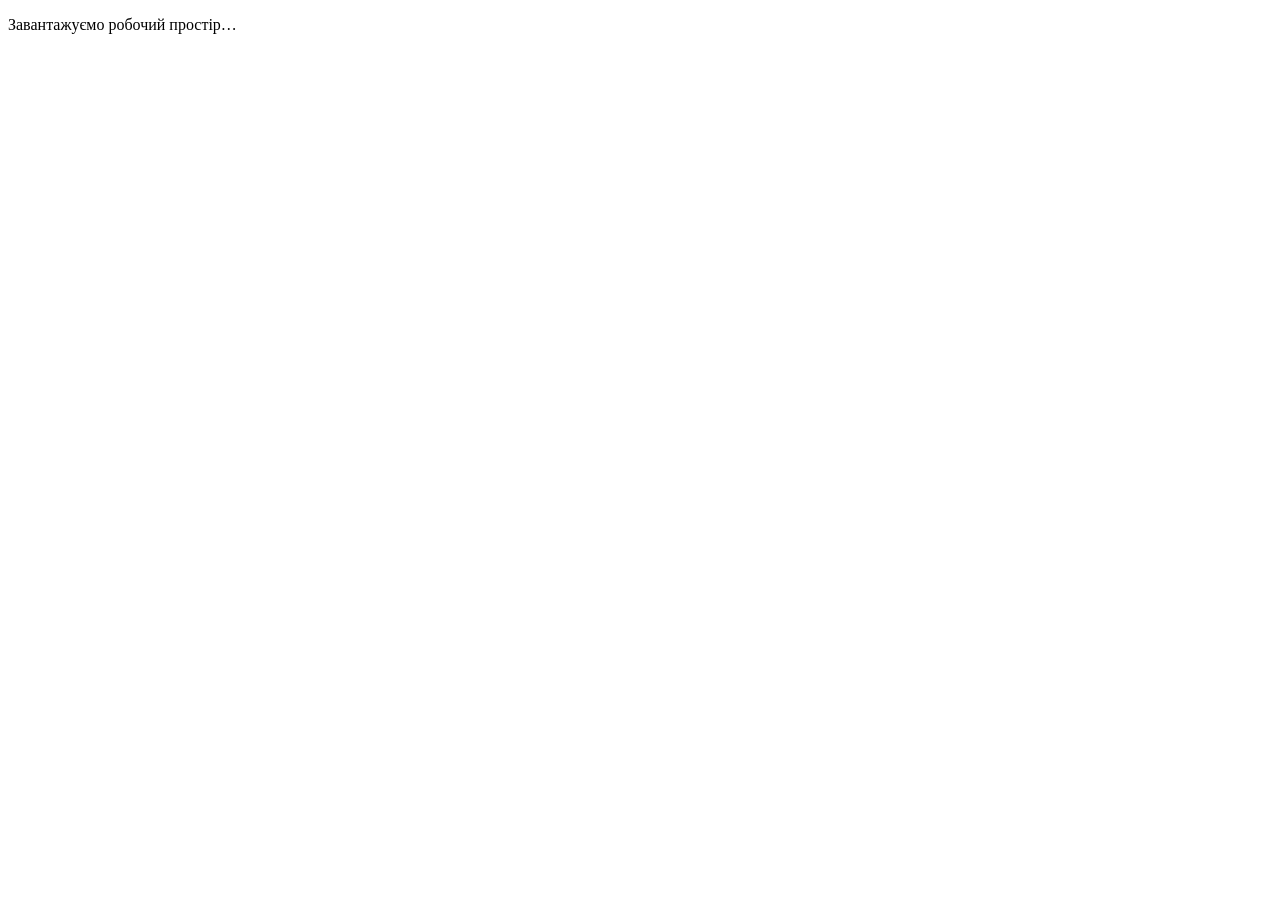
==== src/main/resources/static/index.html @ 2622a699 "init" ====
<!doctype html>
<html lang="uk">
  <head>
    <meta charset="utf-8" />
    <meta name="viewport" content="width=device-width, initial-scale=1" />
    <meta name="theme-color" content="#355b43" />
    <title>Тихий двір — керування готелями</title>
    <link rel="stylesheet" href="/styles.css" />
    <!-- The module entry point owns navigation; no inline scripts are needed. -->
    <script type="module" src="/js/app.js"></script>
  </head>
  <body>
    <div id="app"><p class="loading">Завантажуємо робочий простір…</p></div>
    <div id="notice" role="status" aria-live="polite" hidden></div>
    <!-- One shared native dialog hosts the resource forms. -->
    <dialog id="modal">
      <div class="dialog-top">
        <h2 id="modal-title"></h2>
        <button id="close-modal" class="icon-button" aria-label="Закрити">
          ×
        </button>
      </div>
      <div id="modal-content"></div>
    </dialog>
  </body>
</html>
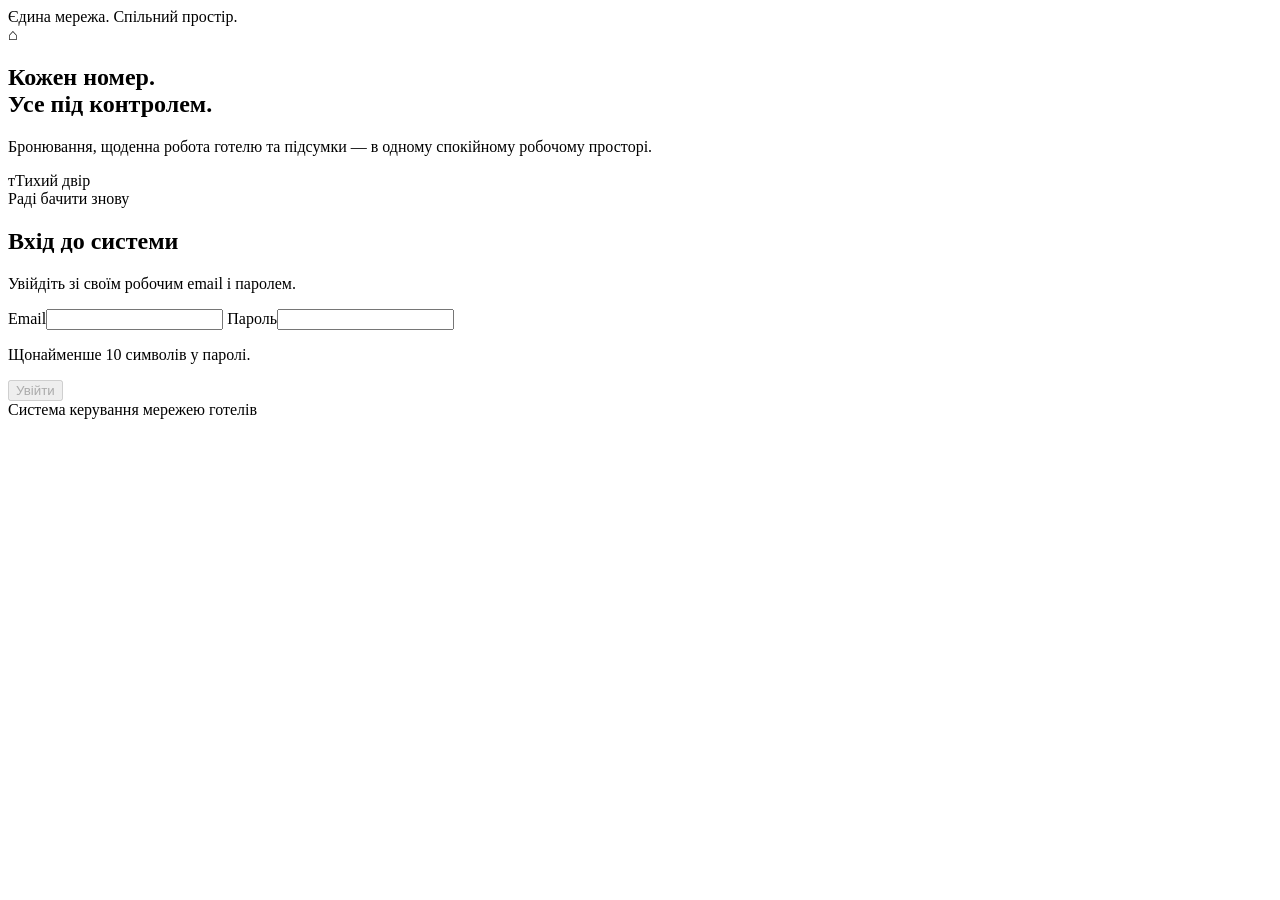
==== commit 46417104: "Separate HTML pages and templates from JavaScript controllers" ====
--- a/src/main/resources/static/index.html
+++ b/src/main/resources/static/index.html
@@ -4,23 +4,51 @@
     <meta charset="utf-8" />
     <meta name="viewport" content="width=device-width, initial-scale=1" />
     <meta name="theme-color" content="#355b43" />
-    <title>Тихий двір — керування готелями</title>
+    <title>Вхід — Тихий двір</title>
     <link rel="stylesheet" href="/styles.css" />
-    <!-- The module entry point owns navigation; no inline scripts are needed. -->
-    <script type="module" src="/js/app.js"></script>
+    <script type="module" src="/js/pages/login.js"></script>
   </head>
   <body>
-    <div id="app"><p class="loading">Завантажуємо робочий простір…</p></div>
-    <div id="notice" role="status" aria-live="polite" hidden></div>
-    <!-- One shared native dialog hosts the resource forms. -->
-    <dialog id="modal">
-      <div class="dialog-top">
-        <h2 id="modal-title"></h2>
-        <button id="close-modal" class="icon-button" aria-label="Закрити">
-          ×
-        </button>
-      </div>
-      <div id="modal-content"></div>
-    </dialog>
+    <div class="auth-shell">
+      <section class="auth-intro">
+        <div class="eyebrow">Єдина мережа. Спільний простір.</div>
+        <div class="auth-ornament" aria-hidden="true">⌂</div>
+        <h2>Кожен номер.<br />Усе під контролем.</h2>
+        <p>
+          Бронювання, щоденна робота готелю та підсумки — в одному спокійному
+          робочому просторі.
+        </p>
+      </section>
+      <section class="auth-card">
+        <div class="brand"><span class="brand-mark">т</span>Тихий двір</div>
+        <div id="login-caption" class="eyebrow">Раді бачити знову</div>
+        <h1 id="login-title">Вхід до системи</h1>
+        <p id="login-description">Увійдіть зі своїм робочим email і паролем.</p>
+        <form id="login" class="form-grid">
+          <label
+            >Email<input
+              name="email"
+              type="email"
+              maxlength="180"
+              autocomplete="username"
+              required
+          /></label>
+          <label
+            >Пароль<input
+              name="password"
+              type="password"
+              minlength="10"
+              maxlength="72"
+              autocomplete="current-password"
+              required
+          /></label>
+          <p class="form-note">Щонайменше 10 символів у паролі.</p>
+          <p class="form-error" role="alert"></p>
+          <button type="submit" disabled>Увійти</button>
+        </form>
+        <div class="auth-footer">Система керування мережею готелів</div>
+      </section>
+    </div>
+    <noscript>Для роботи застосунку увімкніть JavaScript.</noscript>
   </body>
 </html>
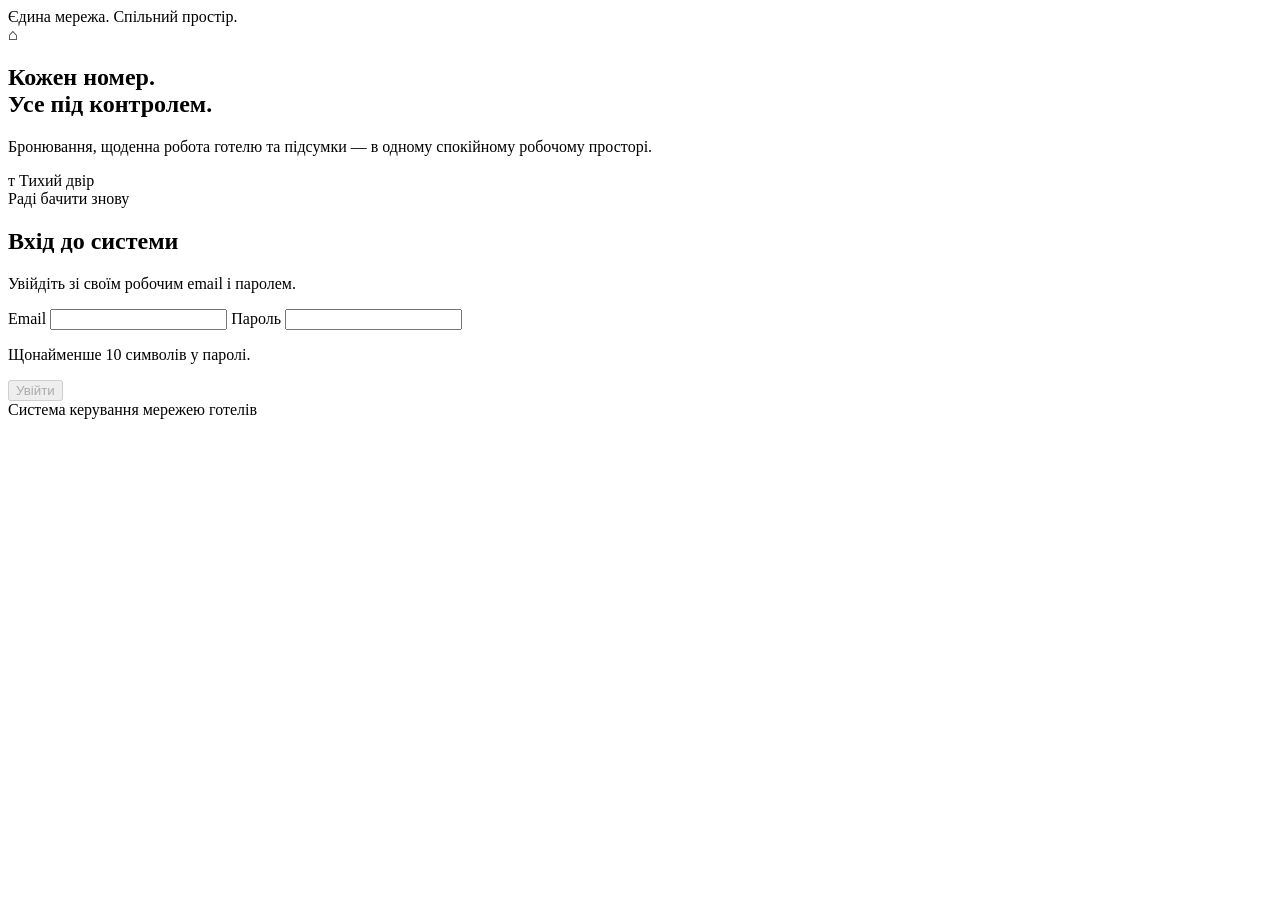
==== commit 6816272c: "Format frontend markup, scripts and styles consistently" ====
--- a/src/main/resources/static/index.html
+++ b/src/main/resources/static/index.html
@@ -8,40 +8,45 @@
     <link rel="stylesheet" href="/styles.css" />
     <script type="module" src="/js/pages/login.js"></script>
   </head>
+
   <body>
     <div class="auth-shell">
       <section class="auth-intro">
         <div class="eyebrow">Єдина мережа. Спільний простір.</div>
         <div class="auth-ornament" aria-hidden="true">⌂</div>
-        <h2>Кожен номер.<br />Усе під контролем.</h2>
+        <h2>
+          Кожен номер.
+          <br />
+          Усе під контролем.
+        </h2>
         <p>
-          Бронювання, щоденна робота готелю та підсумки — в одному спокійному
-          робочому просторі.
+          Бронювання, щоденна робота готелю та підсумки — в одному спокійному робочому просторі.
         </p>
       </section>
       <section class="auth-card">
-        <div class="brand"><span class="brand-mark">т</span>Тихий двір</div>
+        <div class="brand">
+          <span class="brand-mark">т</span>
+          Тихий двір
+        </div>
         <div id="login-caption" class="eyebrow">Раді бачити знову</div>
         <h1 id="login-title">Вхід до системи</h1>
         <p id="login-description">Увійдіть зі своїм робочим email і паролем.</p>
         <form id="login" class="form-grid">
-          <label
-            >Email<input
-              name="email"
-              type="email"
-              maxlength="180"
-              autocomplete="username"
-              required
-          /></label>
-          <label
-            >Пароль<input
+          <label>
+            Email
+            <input name="email" type="email" maxlength="180" autocomplete="username" required />
+          </label>
+          <label>
+            Пароль
+            <input
               name="password"
               type="password"
               minlength="10"
               maxlength="72"
               autocomplete="current-password"
               required
-          /></label>
+            />
+          </label>
           <p class="form-note">Щонайменше 10 символів у паролі.</p>
           <p class="form-error" role="alert"></p>
           <button type="submit" disabled>Увійти</button>
